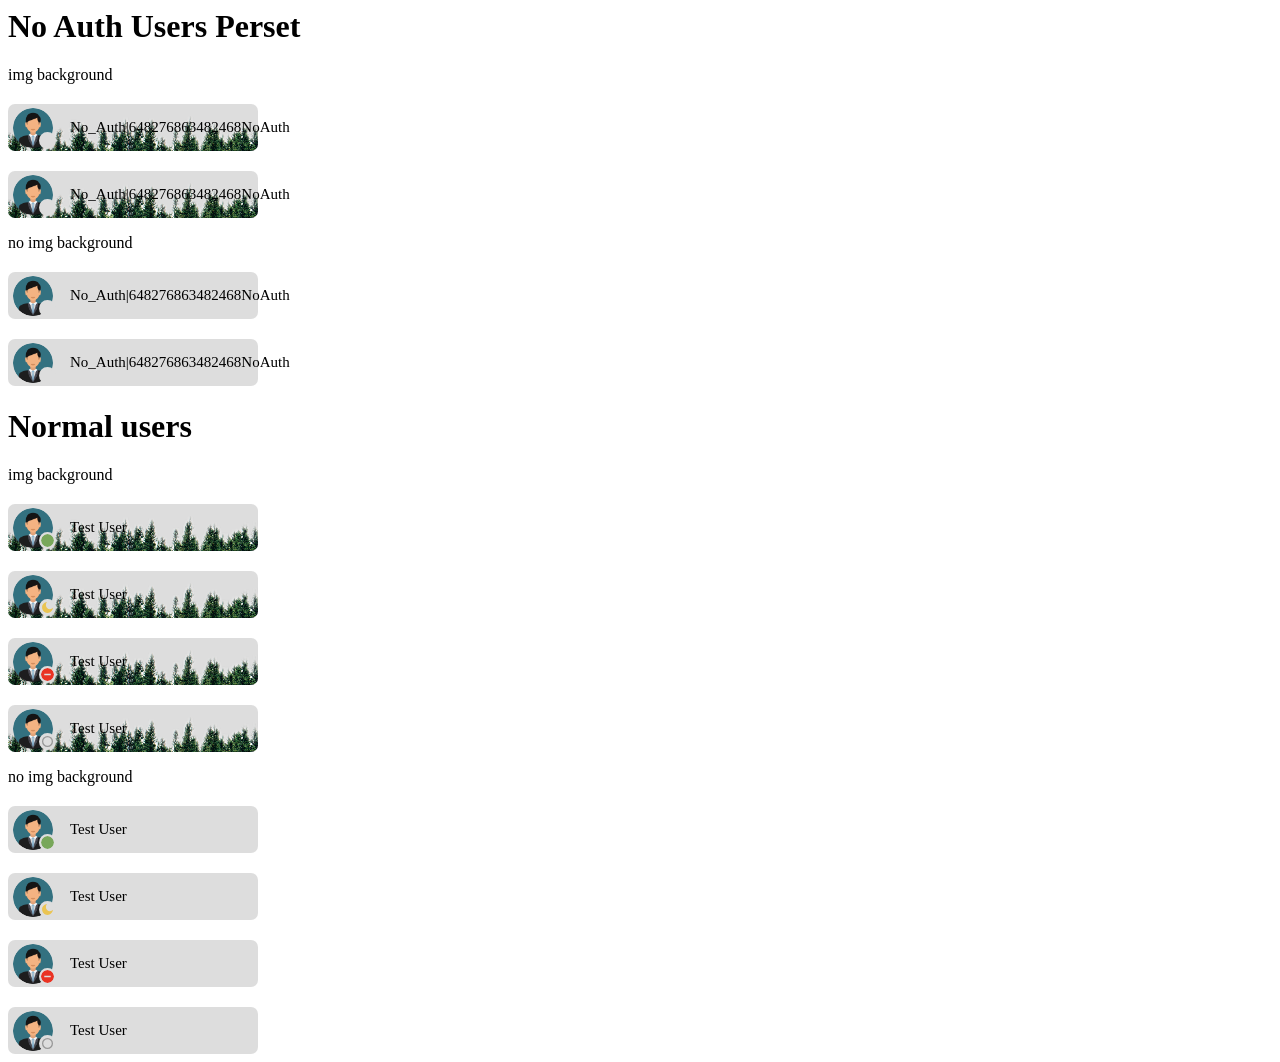
==== index.html @ c58d493c "Update and rename User-Profiles.html to index.html" ====
<html lang="en">
<head>
  <meta charset="UTF-8">
  <meta name="viewport" content="width=device-width, initial-scale=1.0">
  <link rel="stylesheet" href="./css/test/test.css">
  <title>Document</title>
</head>
<body>
  <h1>No Auth Users Perset</h1>
  <p>img background</p>
  <section class="User-Div1">
    <div class="User-Status-Div">
      <img src="./images/PNG/User_Icon_PlaceHolder.png" alt="" class="User-Icon">
      <img src="./images/SVG/status-indexator/No_Auth_status_Icon_Online.svg" alt="" class="User-status-icon">
    </div>
    <p class="User-Text">No_Auth|648276863482468NoAuth</p>
  </section>
  <section class="User-Div1">
    <div class="User-Status-Div">
      <img src="./images/PNG/User_Icon_PlaceHolder.png" alt="" class="User-Icon">
      <img src="./images/SVG/status-indexator/No_Auth_status_Icon_offline.svg" alt="" class="User-status-icon">
    </div>
    <p class="User-Text">No_Auth|648276863482468NoAuth</p>
  </section>
  <p>no img background</p>
    <section class="User-Div">
    <div class="User-Status-Div">
      <img src="./images/PNG/User_Icon_PlaceHolder.png" alt="" class="User-Icon">
      <img src="./images/SVG/status-indexator/No_Auth_status_Icon_Online.svg" alt="" class="User-status-icon">
    </div>
    <p class="User-Text">No_Auth|648276863482468NoAuth</p>
  </section>
  <section class="User-Div">
    <div class="User-Status-Div">
      <img src="./images/PNG/User_Icon_PlaceHolder.png" alt="" class="User-Icon">
      <img src="./images/SVG/status-indexator/No_Auth_status_Icon_offline.svg" alt="" class="User-status-icon">
    </div>
    <p class="User-Text">No_Auth|648276863482468NoAuth</p>
  </section>
  <h1>Normal users</h1>
  <p>img background</p>
  <section class="User-Div1">
    <div class="User-Status-Div">
      <img src="./images/PNG/User_Icon_PlaceHolder.png" alt="" class="User-Icon">
      <img src="./images/SVG/status-indexator/User_Status_online.svg" alt="" class="User-status-icon">
    </div>
    <p class="User-Text">Test User</p>
  </section>
  <section class="User-Div1">
    <div class="User-Status-Div">
      <img src="./images/PNG/User_Icon_PlaceHolder.png" alt="" class="User-Icon">
      <img src="./images/SVG/status-indexator/User_Status_away.svg" alt="" class="User-status-icon">
    </div>
    <p class="User-Text">Test User</p>
  </section>
  <section class="User-Div1">
    <div class="User-Status-Div">
      <img src="./images/PNG/User_Icon_PlaceHolder.png" alt="" class="User-Icon">
      <img src="./images/SVG/status-indexator/User_Status_bussy.svg" alt="" class="User-status-icon">
    </div>
    <p class="User-Text">Test User</p>
  </section>
  <section class="User-Div1">
    <div class="User-Status-Div">
      <img src="./images/PNG/User_Icon_PlaceHolder.png" alt="" class="User-Icon">
      <img src="./images/SVG/status-indexator/User_Status_Offline.svg" alt="" class="User-status-icon">
    </div>
    <p class="User-Text">Test User</p>
  </section>
  <p>no img background</p>
   <section class="User-Div">
    <div class="User-Status-Div">
      <img src="./images/PNG/User_Icon_PlaceHolder.png" alt="" class="User-Icon">
      <img src="./images/SVG/status-indexator/User_Status_online.svg" alt="" class="User-status-icon">
    </div>
    <p class="User-Text">Test User</p>
  </section>
  <section class="User-Div">
    <div class="User-Status-Div">
      <img src="./images/PNG/User_Icon_PlaceHolder.png" alt="" class="User-Icon">
      <img src="./images/SVG/status-indexator/User_Status_away.svg" alt="" class="User-status-icon">
    </div>
    <p class="User-Text">Test User</p>
  </section>
  <section class="User-Div">
    <div class="User-Status-Div">
      <img src="./images/PNG/User_Icon_PlaceHolder.png" alt="" class="User-Icon">
      <img src="./images/SVG/status-indexator/User_Status_bussy.svg" alt="" class="User-status-icon">
    </div>
    <p class="User-Text">Test User</p>
  </section>
  <section class="User-Div">
    <div class="User-Status-Div">
      <img src="./images/PNG/User_Icon_PlaceHolder.png" alt="" class="User-Icon">
      <img src="./images/SVG/status-indexator/User_Status_Offline.svg" alt="" class="User-status-icon">
    </div>
    <p class="User-Text">Test User</p>
  </section>
</body>

</html>
---- css/test/test.css ----
:root{
  --user-background: #dddddd;
}
.User-Icon{
  height: 40px;
  width: 40px;
  border-radius: 100%;
}
.User-Div1{
  display: flex;
  align-items: center;
  background-color:var(--user-background);
  background-image: url(../../images/PNG/User_Background/382-3821930_forest-freetoedit-tree-line.png);
  width: 250px;
  border-radius: 7px;
  background-position: 0px -30px;
  margin-top: 20px
}
.User-Div{
  display: flex;
  align-items: center;
  background-color:var(--user-background);
  /* background-image: url(../../images/PNG/User_Background/382-3821930_forest-freetoedit-tree-line.png); */
  width: 250px;
  border-radius: 7px;
  /* background-position: 0px -30px; */
  margin-top: 20px;
}
.User-Text{
  font-size:15px ;
  font-weight:500;
}
.User-Status-Div{
  display: flex;
  z-index: 1;
  margin-left: 5px;
}
.User-status-icon{
  position:relative;
  height: 13px;
  top: 24px;
  left: -14px;
  background-color: var(--user-background);
  border-radius: 100%;
  border: var(--user-background) solid 2px;
}
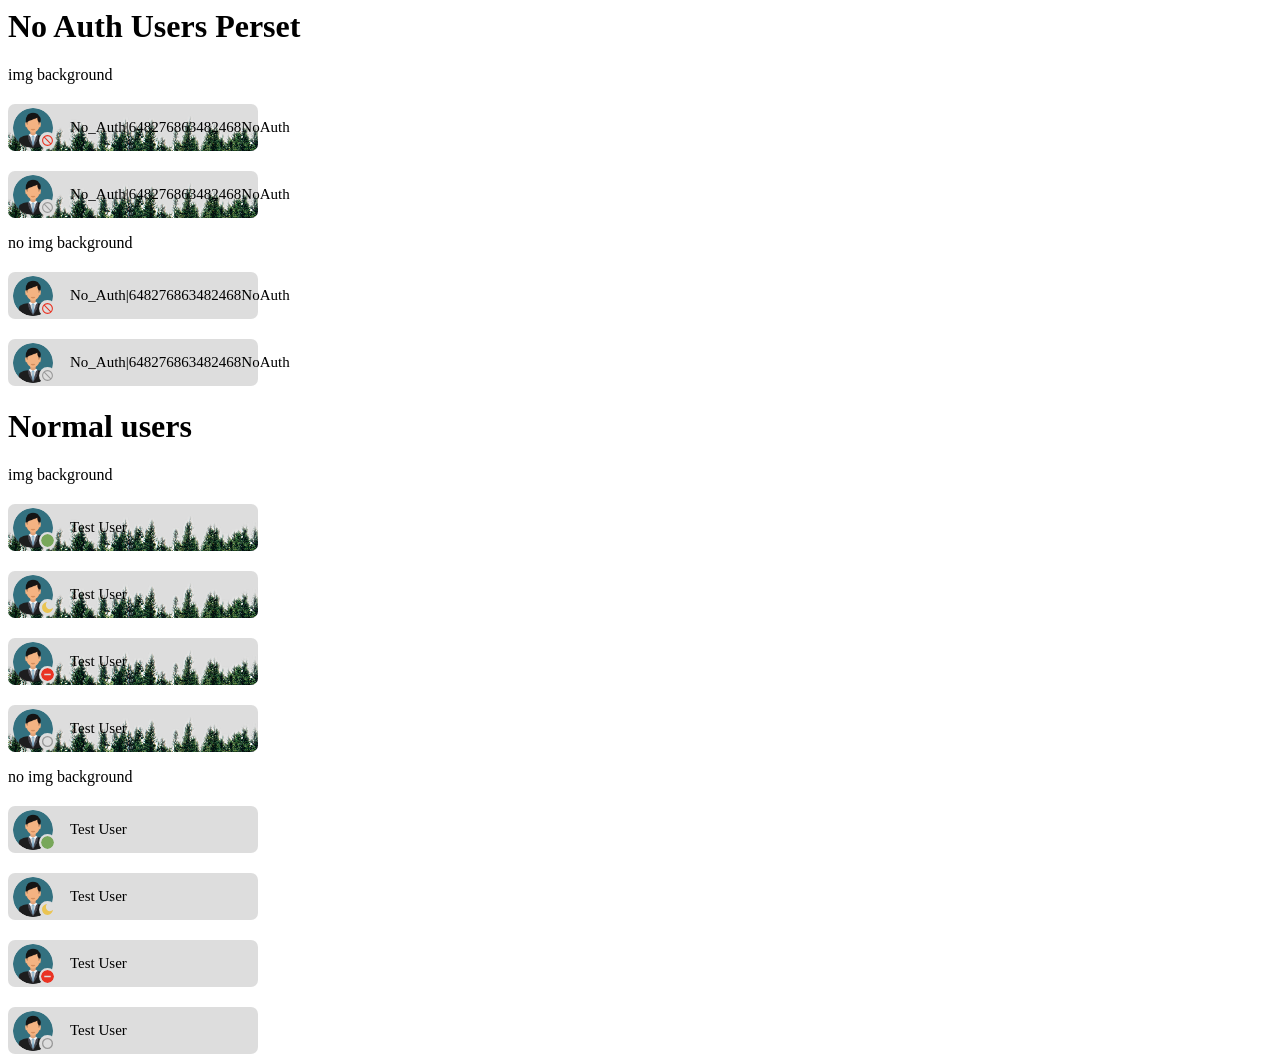
==== commit e63ee10c: "Fix HTML encoding issues in index.html" ====
--- a/index.html
+++ b/index.html
@@ -11,14 +11,14 @@
   <section class="User-Div1">
     <div class="User-Status-Div">
       <img src="./images/PNG/User_Icon_PlaceHolder.png" alt="" class="User-Icon">
-      <img src="./images/SVG/status-indexator/No_Auth_status_Icon_Online.svg" alt="" class="User-status-icon">
+      <img src="./images/SVG/status-indexator/No_Auth_Status_Icon_Online.svg" alt="" class="User-status-icon">
     </div>
     <p class="User-Text">No_Auth|648276863482468NoAuth</p>
   </section>
   <section class="User-Div1">
     <div class="User-Status-Div">
       <img src="./images/PNG/User_Icon_PlaceHolder.png" alt="" class="User-Icon">
-      <img src="./images/SVG/status-indexator/No_Auth_status_Icon_offline.svg" alt="" class="User-status-icon">
+      <img src="./images/SVG/status-indexator/No_Auth_status_Icon_Offline.svg" alt="" class="User-status-icon">
     </div>
     <p class="User-Text">No_Auth|648276863482468NoAuth</p>
   </section>
@@ -26,14 +26,14 @@
     <section class="User-Div">
     <div class="User-Status-Div">
       <img src="./images/PNG/User_Icon_PlaceHolder.png" alt="" class="User-Icon">
-      <img src="./images/SVG/status-indexator/No_Auth_status_Icon_Online.svg" alt="" class="User-status-icon">
+      <img src="./images/SVG/status-indexator/No_Auth_Status_Icon_Online.svg" alt="" class="User-status-icon">
     </div>
     <p class="User-Text">No_Auth|648276863482468NoAuth</p>
   </section>
   <section class="User-Div">
     <div class="User-Status-Div">
       <img src="./images/PNG/User_Icon_PlaceHolder.png" alt="" class="User-Icon">
-      <img src="./images/SVG/status-indexator/No_Auth_status_Icon_offline.svg" alt="" class="User-status-icon">
+      <img src="./images/SVG/status-indexator/No_Auth_status_Icon_Offline.svg" alt="" class="User-status-icon">
     </div>
     <p class="User-Text">No_Auth|648276863482468NoAuth</p>
   </section>
@@ -99,3 +99,4 @@
 </body>
 
 </html>
+
